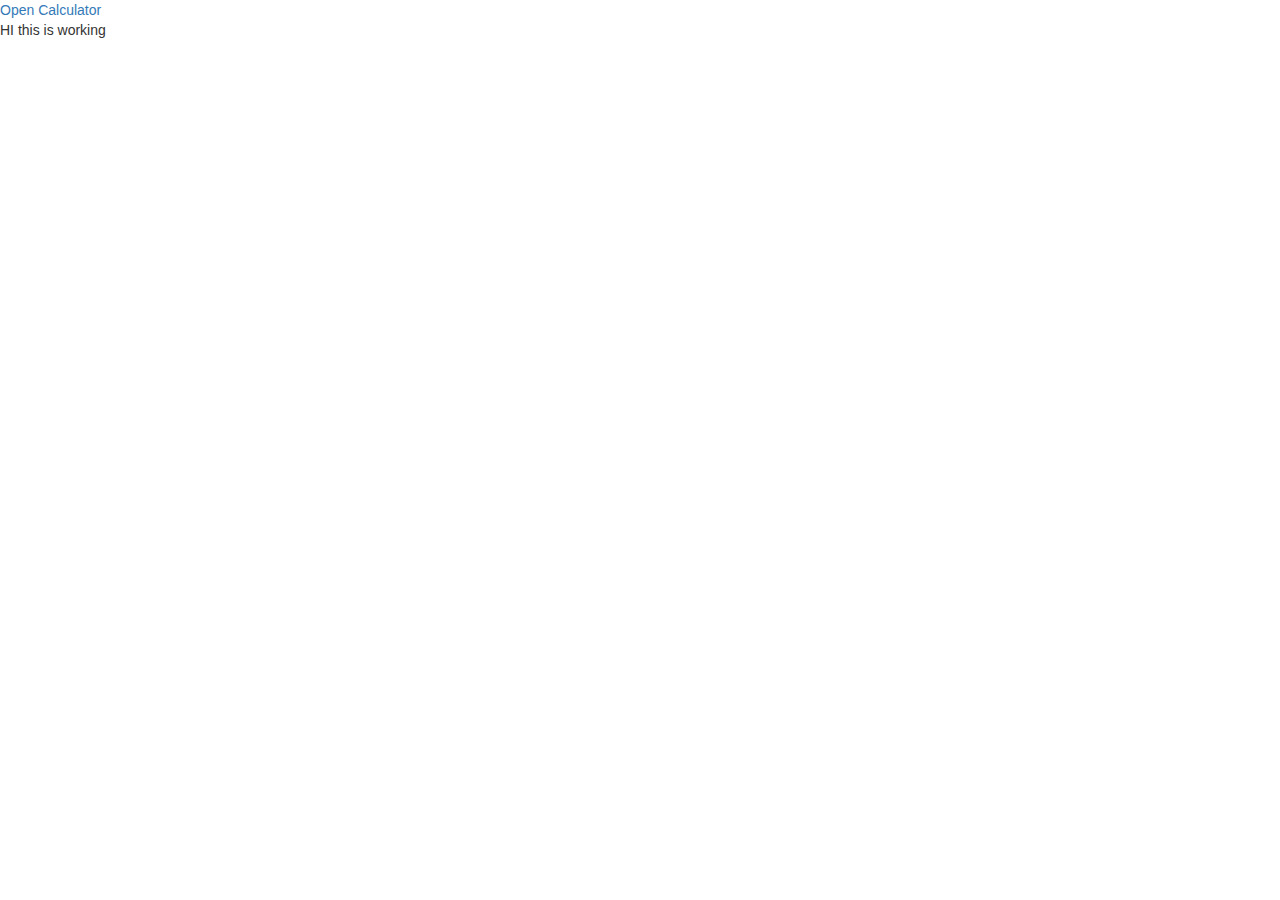
==== index.html @ 9632f673 "check of copy" ====
<!DOCTYPE html>
<html lang="en">
<head>
    <meta charset="UTF-8">
    <meta http-equiv="X-UA-Compatible" content="IE=edge">
    <meta name="viewport" content="width=device-width, initial-scale=1.0">
    <link rel="stylesheet" href="https://cdn.jsdelivr.net/npm/bootstrap@3.3.7/dist/css/bootstrap.min.css" 
    integrity="sha384-BVYiiSIFeK1dGmJRAkycuHAHRg32OmUcww7on3RYdg4Va+PmSTsz/K68vbdEjh4u"
     crossorigin="anonymous">
    <title>open calc</title>
    <style>
        @import url('https://fonts.googleapis.com/css2?family=Space+Mono&display=swap');
        </style>
    <link rel = "stylesheet" href = "style/style.css">
</head>
<body>
    <script src="script/script.js">
        </script>
        <div id="window">
            <a href="JavaScript:newPopup('html/calc.html');">Open Calculator</a> 
            </div>
            HI this is working
</body>
</html>
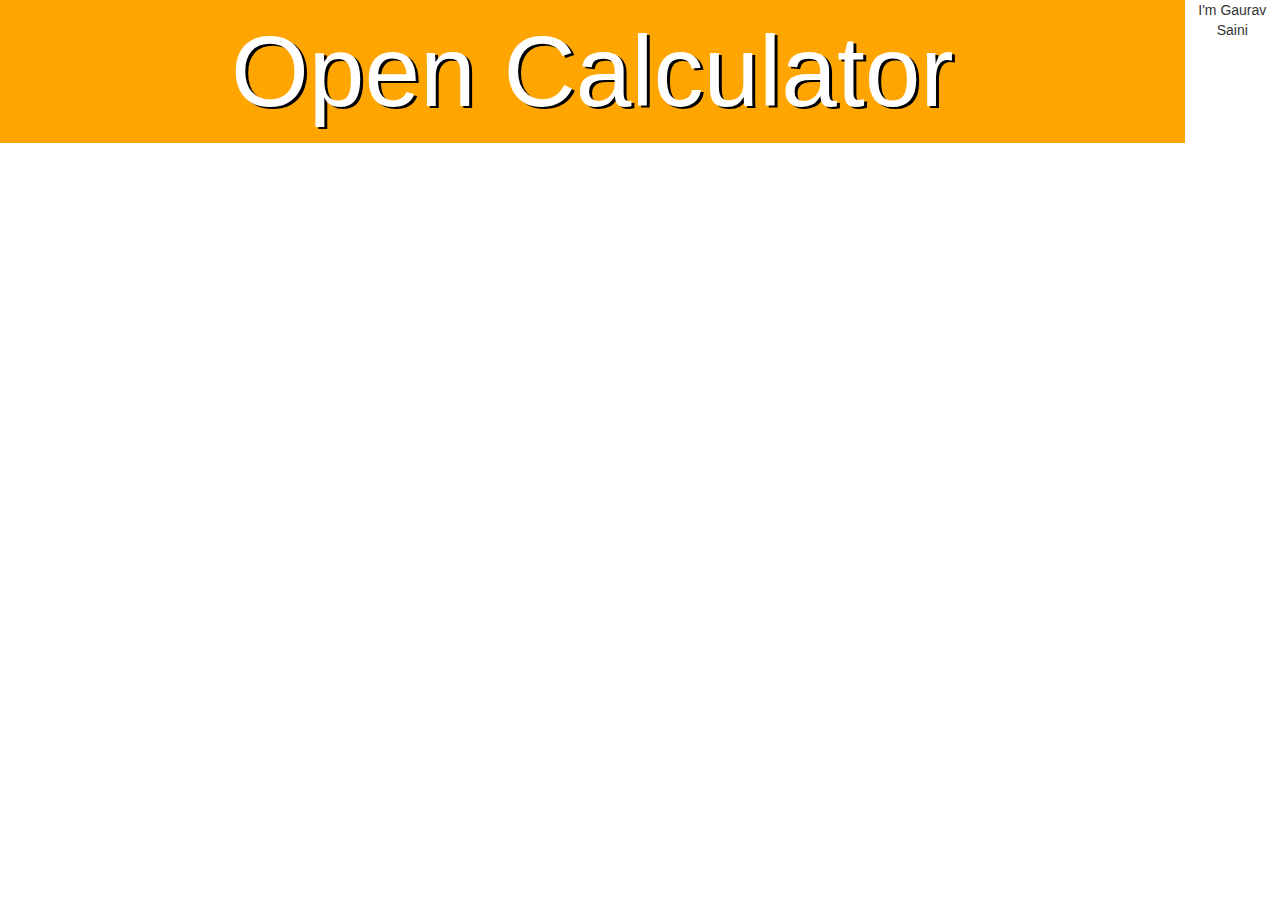
==== commit 7487c810: "Merge 7aaa6755e53d712876f7b20af7357bc542370397 into 2d8ae3b3eb9a87339252f63881a1e2c1390d3633" ====
--- a/index.html
+++ b/index.html
@@ -18,7 +18,7 @@
         </script>
         <div id="window">
             <a href="JavaScript:newPopup('html/calc.html');">Open Calculator</a> 
-            </div>
-            HI this is working
+I'm Gaurav Saini
+        </div>
 </body>
-</html>+</html>
--- a/style/style.css
+++ b/style/style.css
@@ -0,0 +1,137 @@
+*{
+    margin: 0%;
+    padding: 0%;
+    box-sizing: border-box;
+    
+}
+#window{
+    display: flex;
+    text-align: center;
+    justify-content: center;
+    height:100%;
+    width: 100%;
+}
+a{
+    font-size: 100px;
+    color: white;
+    background:grey;
+    height: 100%;
+    text-decoration: none;
+    width: 100%;
+    transition: 0.5s;
+}
+a:hover{
+    text-shadow: 3px 2px #000   ;
+    background: orange;
+    color: white;
+    text-decoration: none;
+}
+a:active{
+    text-shadow: none;
+}
+.container{
+    position: relative;
+    overflow: hidden;
+    background-color: rgb(29, 200, 252);
+    height: 96vh;
+    width: 75vh;
+    margin: 6px auto 20px;
+    border-radius: 10px;
+    display: block;
+}
+.row{
+    background-color: rgb(160, 221, 240) ;
+    border-radius: 10px 10px 0 0;
+    display: flex;
+}
+
+#fa-logs , #fa-copy {
+    height: 9.2vh;
+    width: 9.2vh;
+    margin: 0.65vh;
+    border-radius: 5px;
+    border:none;
+    cursor: pointer;
+}
+#fa-logs{
+    background: url("../icons/log.png") no-repeat center white;
+    background-size: 90%;
+}
+#fa-copy:active{
+    width: 30px;
+}
+#fa-logs:active{
+    width: 30px
+}
+#fa-copy{
+    background: url("../icons/copy.png") no-repeat center white;
+    background-size: 78% 
+}
+#display{
+    height: 20vh;
+    width: 100%;
+    font-size: 13.15vh;
+    text-align: right;
+    padding: 2.63vh 1.32vh 0;
+}
+table{
+    border-collapse: collapse;
+    height: 76vh;
+}
+table tr{
+    height: 15vh;
+}
+table td{
+    width: 24vh;
+    text-align: center;
+    border: 2px solid whitesmoke;
+    cursor: pointer;
+    font-size: 7vh;
+    color: white;
+}
+table td:hover{
+    background-color: whitesmoke;
+    color:black
+}
+
+/* for mobile devices */
+
+@media only screen and (max-width:800px){
+    a{
+        font-size: 40px;
+    }
+}
+@media only screen and (orientation:portrait) {
+    .container{
+        height: 125vw;
+        width: 94vw;
+    }
+    #fa-logs , #fa-copy{
+        height: 12.2vw;
+        width: 12.2vw;
+    }
+    #fa-copy:active{
+        width: 30px;
+    }
+    #fa-logs:active{
+        width: 30px
+    }
+    #display{
+        height: 26.6vw;
+        font-size: 17.53vh;
+        padding: 3.51vw 1.76vw 0;
+    }
+    table{
+        height: 90vw;
+    }
+    table tr{
+        height: 19.5vw;
+    }
+    table td{
+        width: 32vw;
+        font-size: 9.3vw;
+    }
+    
+}
+
+
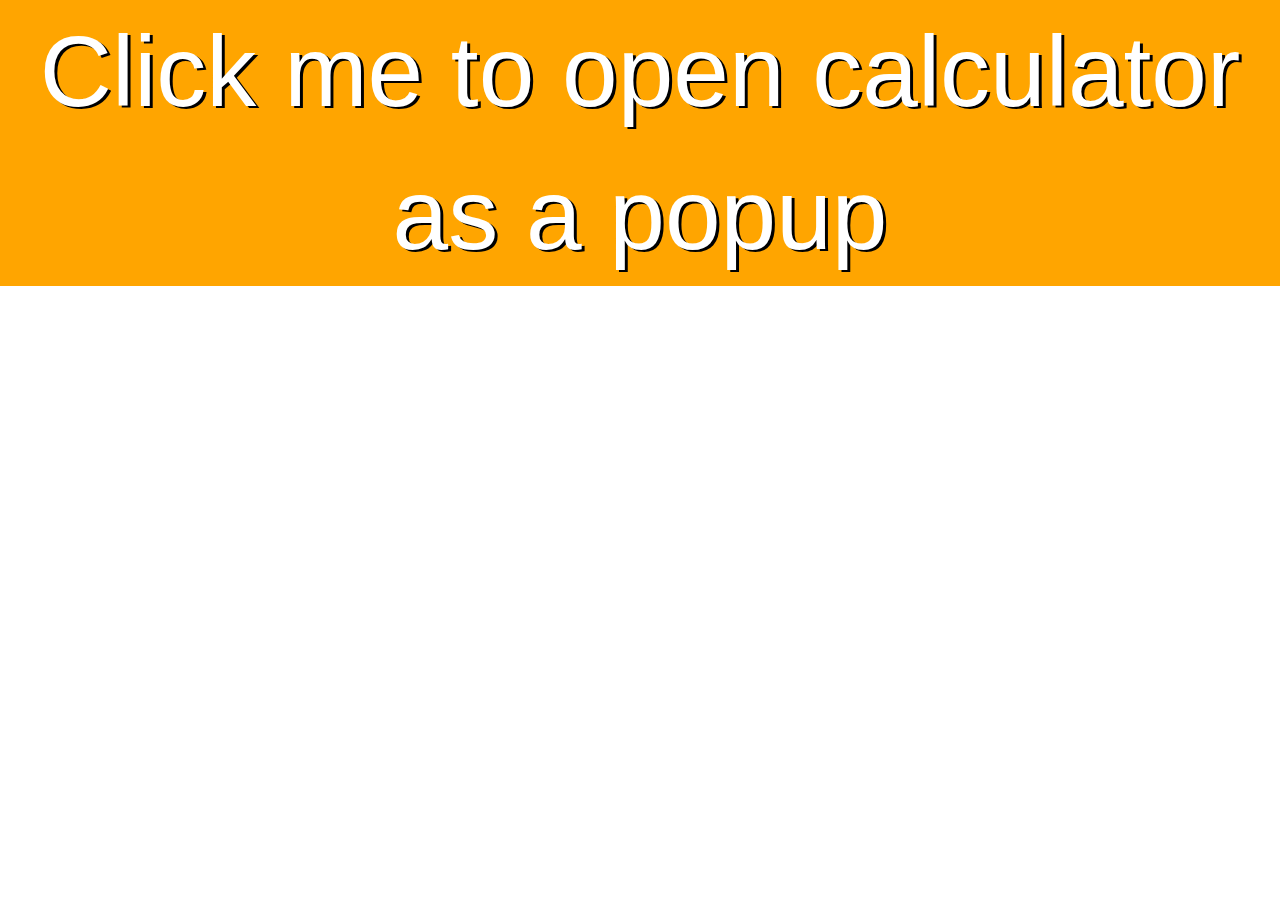
==== commit c41193ac: "minor checks" ====
--- a/index.html
+++ b/index.html
@@ -1,24 +1,29 @@
 <!DOCTYPE html>
 <html lang="en">
+
 <head>
-    <meta charset="UTF-8">
-    <meta http-equiv="X-UA-Compatible" content="IE=edge">
-    <meta name="viewport" content="width=device-width, initial-scale=1.0">
-    <link rel="stylesheet" href="https://cdn.jsdelivr.net/npm/bootstrap@3.3.7/dist/css/bootstrap.min.css" 
-    integrity="sha384-BVYiiSIFeK1dGmJRAkycuHAHRg32OmUcww7on3RYdg4Va+PmSTsz/K68vbdEjh4u"
-     crossorigin="anonymous">
-    <title>open calc</title>
-    <style>
-        @import url('https://fonts.googleapis.com/css2?family=Space+Mono&display=swap');
-        </style>
-    <link rel = "stylesheet" href = "style/style.css">
+  <meta charset="UTF-8">
+  <meta http-equiv="X-UA-Compatible" content="IE=edge">
+  <meta name="viewport" content="width=device-width, initial-scale=1.0">
+  <link rel="stylesheet" href="https://cdn.jsdelivr.net/npm/bootstrap@3.3.7/dist/css/bootstrap.min.css" integrity="sha384-BVYiiSIFeK1dGmJRAkycuHAHRg32OmUcww7on3RYdg4Va+PmSTsz/K68vbdEjh4u" crossorigin="anonymous">
+  <title>open calc</title>
+  <style>
+    @import url('https://fonts.googleapis.com/css2?family=Space+Mono&display=swap');
+  </style>
+  <link rel="stylesheet" href="style/style.css">
 </head>
+
 <body>
-    <script src="script/script.js">
-        </script>
-        <div id="window">
-            <a href="JavaScript:newPopup('html/calc.html');">Open Calculator</a> 
-I'm Gaurav Saini
-        </div>
+  <script src="script/script.js">
+  </script>
+  <div id="window">
+    <a href="JavaScript:newPopup('html/calc.html');">Click me to open calculator as a popup</a>
+  </div>
+  <script>
+    // it will be blocked by default
+    window.newPopup('html/calc.html')
+  </script>
+
 </body>
-</html>
+
+</html>